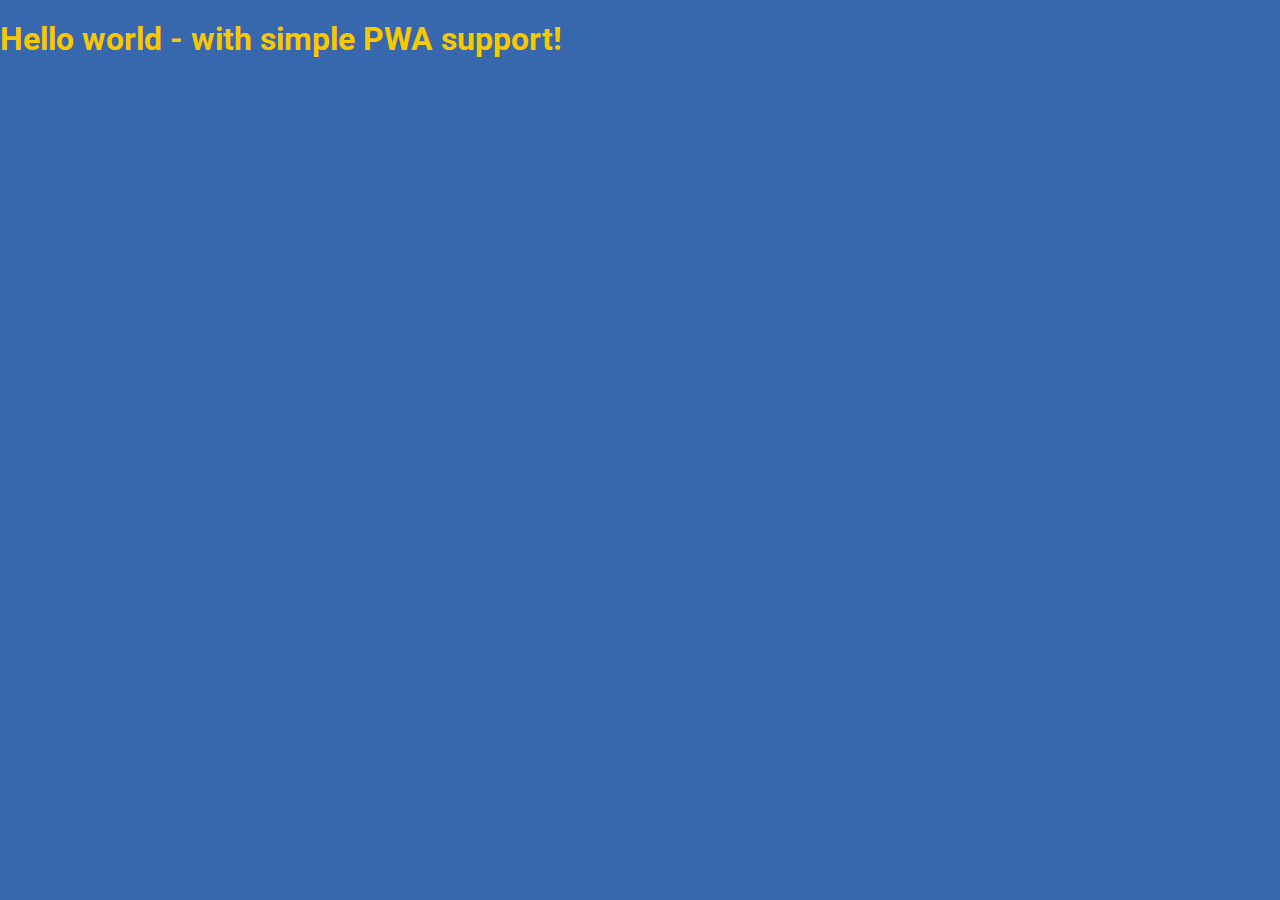
==== index.html @ d2dbf62b "Updates" ====
<!DOCTYPE html>
<html lang="en">
  <head>
    <meta charset="UTF-8" />
    <meta name="viewport" content="width=device-width, initial-scale=1.0" />
    <meta http-equiv="X-UA-Compatible" content="ie=edge" />
    <title>Site title</title>
    <meta name="description" content="Description" />

    <!-- Title -->
    <meta property="og:title" content="" />
    <!-- OPTIONAL description. 2-4 sentences. -->
    <meta property="og:description" content="" />
    <!-- full url with http(s) ie. https://maciejkorsan.github.io/my-repo/ -->
    <meta property="og:url" content="" />
    <!-- full url to the image with http(s) ie. https://maciejkorsan.github.io/my-repo/assets/img/fb.png. Facebook suggests at least 1200 x 630. -->
    <meta property="og:image" content="https://maciejkorsan.com/wtf-gulp-starter/assets/img/cover.png" />

    <link rel="manifest" href="manifest.json" />
    <meta name="apple-mobile-web-app-capable" content="yes" />
    <link
      rel="apple-touch-icon"
      sizes="192x192"
      href="assets/pwa/icons/icon-192x192.png"
    />

    <link
      rel="icon"
      type="image/png"
      href="assets/pwa/icons/icon-192x192.png"
    />

    <link rel="stylesheet" href="css/main.css" />
  </head>
  <body>
    <h1>Hello world - with simple PWA support!</h1>

    <script src="js/main.js"></script>
  </body>
</html>
---- css/main.css ----
/*! normalize.css v8.0.1 | MIT License | github.com/necolas/normalize.css */
/* Document
   ========================================================================== */
/**
 * 1. Correct the line height in all browsers.
 * 2. Prevent adjustments of font size after orientation changes in iOS.
 */
@import url("https://fonts.googleapis.com/css?family=Roboto&display=swap");
html {
  line-height: 1.15;
  /* 1 */
  -webkit-text-size-adjust: 100%;
  /* 2 */ }

/* Sections
   ========================================================================== */
/**
 * Remove the margin in all browsers.
 */
body {
  margin: 0; }

/**
 * Render the `main` element consistently in IE.
 */
main {
  display: block; }

/**
 * Correct the font size and margin on `h1` elements within `section` and
 * `article` contexts in Chrome, Firefox, and Safari.
 */
h1 {
  font-size: 2em;
  margin: 0.67em 0; }

/* Grouping content
   ========================================================================== */
/**
 * 1. Add the correct box sizing in Firefox.
 * 2. Show the overflow in Edge and IE.
 */
hr {
  -webkit-box-sizing: content-box;
          box-sizing: content-box;
  /* 1 */
  height: 0;
  /* 1 */
  overflow: visible;
  /* 2 */ }

/**
 * 1. Correct the inheritance and scaling of font size in all browsers.
 * 2. Correct the odd `em` font sizing in all browsers.
 */
pre {
  font-family: monospace, monospace;
  /* 1 */
  font-size: 1em;
  /* 2 */ }

/* Text-level semantics
   ========================================================================== */
/**
 * Remove the gray background on active links in IE 10.
 */
a {
  background-color: transparent; }

/**
 * 1. Remove the bottom border in Chrome 57-
 * 2. Add the correct text decoration in Chrome, Edge, IE, Opera, and Safari.
 */
abbr[title] {
  border-bottom: none;
  /* 1 */
  text-decoration: underline;
  /* 2 */
  -webkit-text-decoration: underline dotted;
          text-decoration: underline dotted;
  /* 2 */ }

/**
 * Add the correct font weight in Chrome, Edge, and Safari.
 */
b,
strong {
  font-weight: bolder; }

/**
 * 1. Correct the inheritance and scaling of font size in all browsers.
 * 2. Correct the odd `em` font sizing in all browsers.
 */
code,
kbd,
samp {
  font-family: monospace, monospace;
  /* 1 */
  font-size: 1em;
  /* 2 */ }

/**
 * Add the correct font size in all browsers.
 */
small {
  font-size: 80%; }

/**
 * Prevent `sub` and `sup` elements from affecting the line height in
 * all browsers.
 */
sub,
sup {
  font-size: 75%;
  line-height: 0;
  position: relative;
  vertical-align: baseline; }

sub {
  bottom: -0.25em; }

sup {
  top: -0.5em; }

/* Embedded content
   ========================================================================== */
/**
 * Remove the border on images inside links in IE 10.
 */
img {
  border-style: none; }

/* Forms
   ========================================================================== */
/**
 * 1. Change the font styles in all browsers.
 * 2. Remove the margin in Firefox and Safari.
 */
button,
input,
optgroup,
select,
textarea {
  font-family: inherit;
  /* 1 */
  font-size: 100%;
  /* 1 */
  line-height: 1.15;
  /* 1 */
  margin: 0;
  /* 2 */ }

/**
 * Show the overflow in IE.
 * 1. Show the overflow in Edge.
 */
button,
input {
  /* 1 */
  overflow: visible; }

/**
 * Remove the inheritance of text transform in Edge, Firefox, and IE.
 * 1. Remove the inheritance of text transform in Firefox.
 */
button,
select {
  /* 1 */
  text-transform: none; }

/**
 * Correct the inability to style clickable types in iOS and Safari.
 */
button,
[type="button"],
[type="reset"],
[type="submit"] {
  -webkit-appearance: button; }

/**
 * Remove the inner border and padding in Firefox.
 */
button::-moz-focus-inner,
[type="button"]::-moz-focus-inner,
[type="reset"]::-moz-focus-inner,
[type="submit"]::-moz-focus-inner {
  border-style: none;
  padding: 0; }

/**
 * Restore the focus styles unset by the previous rule.
 */
button:-moz-focusring,
[type="button"]:-moz-focusring,
[type="reset"]:-moz-focusring,
[type="submit"]:-moz-focusring {
  outline: 1px dotted ButtonText; }

/**
 * Correct the padding in Firefox.
 */
fieldset {
  padding: 0.35em 0.75em 0.625em; }

/**
 * 1. Correct the text wrapping in Edge and IE.
 * 2. Correct the color inheritance from `fieldset` elements in IE.
 * 3. Remove the padding so developers are not caught out when they zero out
 *    `fieldset` elements in all browsers.
 */
legend {
  -webkit-box-sizing: border-box;
          box-sizing: border-box;
  /* 1 */
  color: inherit;
  /* 2 */
  display: table;
  /* 1 */
  max-width: 100%;
  /* 1 */
  padding: 0;
  /* 3 */
  white-space: normal;
  /* 1 */ }

/**
 * Add the correct vertical alignment in Chrome, Firefox, and Opera.
 */
progress {
  vertical-align: baseline; }

/**
 * Remove the default vertical scrollbar in IE 10+.
 */
textarea {
  overflow: auto; }

/**
 * 1. Add the correct box sizing in IE 10.
 * 2. Remove the padding in IE 10.
 */
[type="checkbox"],
[type="radio"] {
  -webkit-box-sizing: border-box;
          box-sizing: border-box;
  /* 1 */
  padding: 0;
  /* 2 */ }

/**
 * Correct the cursor style of increment and decrement buttons in Chrome.
 */
[type="number"]::-webkit-inner-spin-button,
[type="number"]::-webkit-outer-spin-button {
  height: auto; }

/**
 * 1. Correct the odd appearance in Chrome and Safari.
 * 2. Correct the outline style in Safari.
 */
[type="search"] {
  -webkit-appearance: textfield;
  /* 1 */
  outline-offset: -2px;
  /* 2 */ }

/**
 * Remove the inner padding in Chrome and Safari on macOS.
 */
[type="search"]::-webkit-search-decoration {
  -webkit-appearance: none; }

/**
 * 1. Correct the inability to style clickable types in iOS and Safari.
 * 2. Change font properties to `inherit` in Safari.
 */
::-webkit-file-upload-button {
  -webkit-appearance: button;
  /* 1 */
  font: inherit;
  /* 2 */ }

/* Interactive
   ========================================================================== */
/*
 * Add the correct display in Edge, IE 10+, and Firefox.
 */
details {
  display: block; }

/*
 * Add the correct display in all browsers.
 */
summary {
  display: list-item; }

/* Misc
   ========================================================================== */
/**
 * Add the correct display in IE 10+.
 */
template {
  display: none; }

/**
 * Add the correct display in IE 10.
 */
[hidden] {
  display: none; }

html {
  -webkit-box-sizing: border-box;
          box-sizing: border-box;
  background: #3767AD; }

*, *:before, *:after {
  -webkit-box-sizing: inherit;
          box-sizing: inherit; }

body {
  color: #F9C802;
  background: #3767AD;
  font-family: Roboto; }

/*# sourceMappingURL=main.css.map */
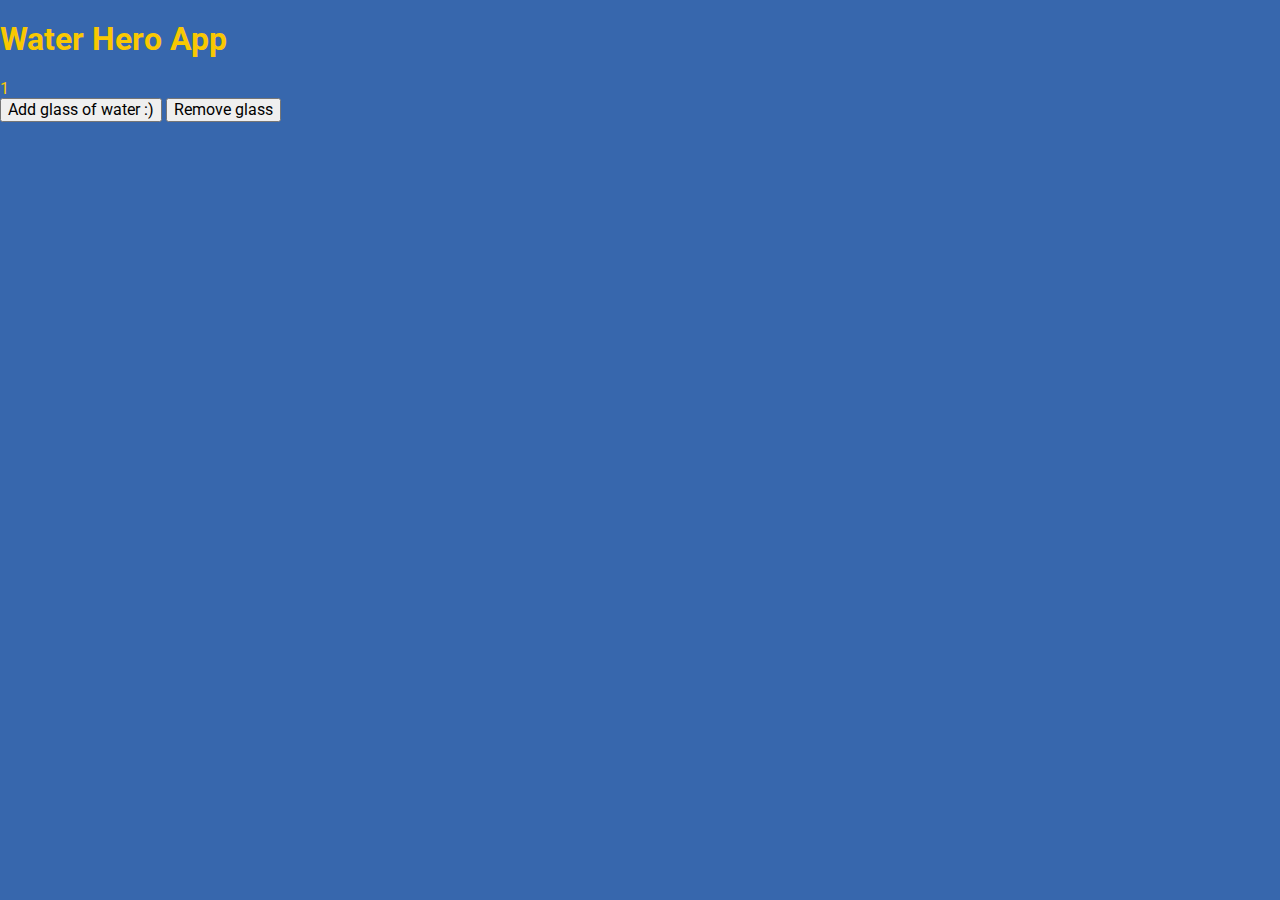
==== commit 97cf1edd: "Updates" ====
--- a/index.html
+++ b/index.html
@@ -1,40 +1,43 @@
 <!DOCTYPE html>
 <html lang="en">
-  <head>
-    <meta charset="UTF-8" />
-    <meta name="viewport" content="width=device-width, initial-scale=1.0" />
-    <meta http-equiv="X-UA-Compatible" content="ie=edge" />
-    <title>Site title</title>
-    <meta name="description" content="Description" />
 
-    <!-- Title -->
-    <meta property="og:title" content="" />
-    <!-- OPTIONAL description. 2-4 sentences. -->
-    <meta property="og:description" content="" />
-    <!-- full url with http(s) ie. https://maciejkorsan.github.io/my-repo/ -->
-    <meta property="og:url" content="" />
-    <!-- full url to the image with http(s) ie. https://maciejkorsan.github.io/my-repo/assets/img/fb.png. Facebook suggests at least 1200 x 630. -->
-    <meta property="og:image" content="https://maciejkorsan.com/wtf-gulp-starter/assets/img/cover.png" />
+<head>
+  <meta charset="UTF-8" />
+  <meta name="viewport" content="width=device-width, initial-scale=1.0" />
+  <meta http-equiv="X-UA-Compatible" content="ie=edge" />
+  <title>Water Hero App</title>
+  <meta name="description" content="Water Hero App" />
 
-    <link rel="manifest" href="manifest.json" />
-    <meta name="apple-mobile-web-app-capable" content="yes" />
-    <link
-      rel="apple-touch-icon"
-      sizes="192x192"
-      href="assets/pwa/icons/icon-192x192.png"
-    />
+  <!-- Title -->
+  <meta property="og:title" content="Water Hero App" />
+  <!-- OPTIONAL description. 2-4 sentences. -->
+  <meta property="og:description" content="Water Master App" />
+  <!-- full url with http(s) ie. https://maciejkorsan.github.io/my-repo/ -->
+  <meta property="og:url" content="https://pablokmieleski.github.io/watermaster-app/" />
+  <!-- full url to the image with http(s) ie. https://maciejkorsan.github.io/my-repo/assets/img/fb.png. Facebook suggests at least 1200 x 630. -->
+  <meta property="og:image" content="https://pablokmieleski.github.io/watermaster-app/assets/img/cover.png" />
 
-    <link
-      rel="icon"
-      type="image/png"
-      href="assets/pwa/icons/icon-192x192.png"
-    />
+  <link rel="manifest" href="manifest.json" />
+  <meta name="apple-mobile-web-app-capable" content="yes" />
+  <link rel="apple-touch-icon" sizes="192x192" href="assets/pwa/icons/icon-192x192.png" />
 
-    <link rel="stylesheet" href="css/main.css" />
-  </head>
-  <body>
-    <h1>Hello world - with simple PWA support!</h1>
+  <link rel="icon" type="image/png" href="assets/pwa/icons/icon-192x192.png" />
 
-    <script src="js/main.js"></script>
-  </body>
-</html>
+  <link rel="stylesheet" href="css/main.css" />
+</head>
+
+<body>
+  <main class="main">
+    <h1 class="heading">Water Hero App</h1>
+    <div class="counter">
+      <span class="counter__value counter__value--js">1</span>
+    </div>
+    <button class="button-add button-add--js">Add glass of water :) </button>
+    <button class="button-remove button-remove--js">Remove glass </button>
+
+  </main>
+
+  <script src="js/main.js"></script>
+</body>
+
+</html>